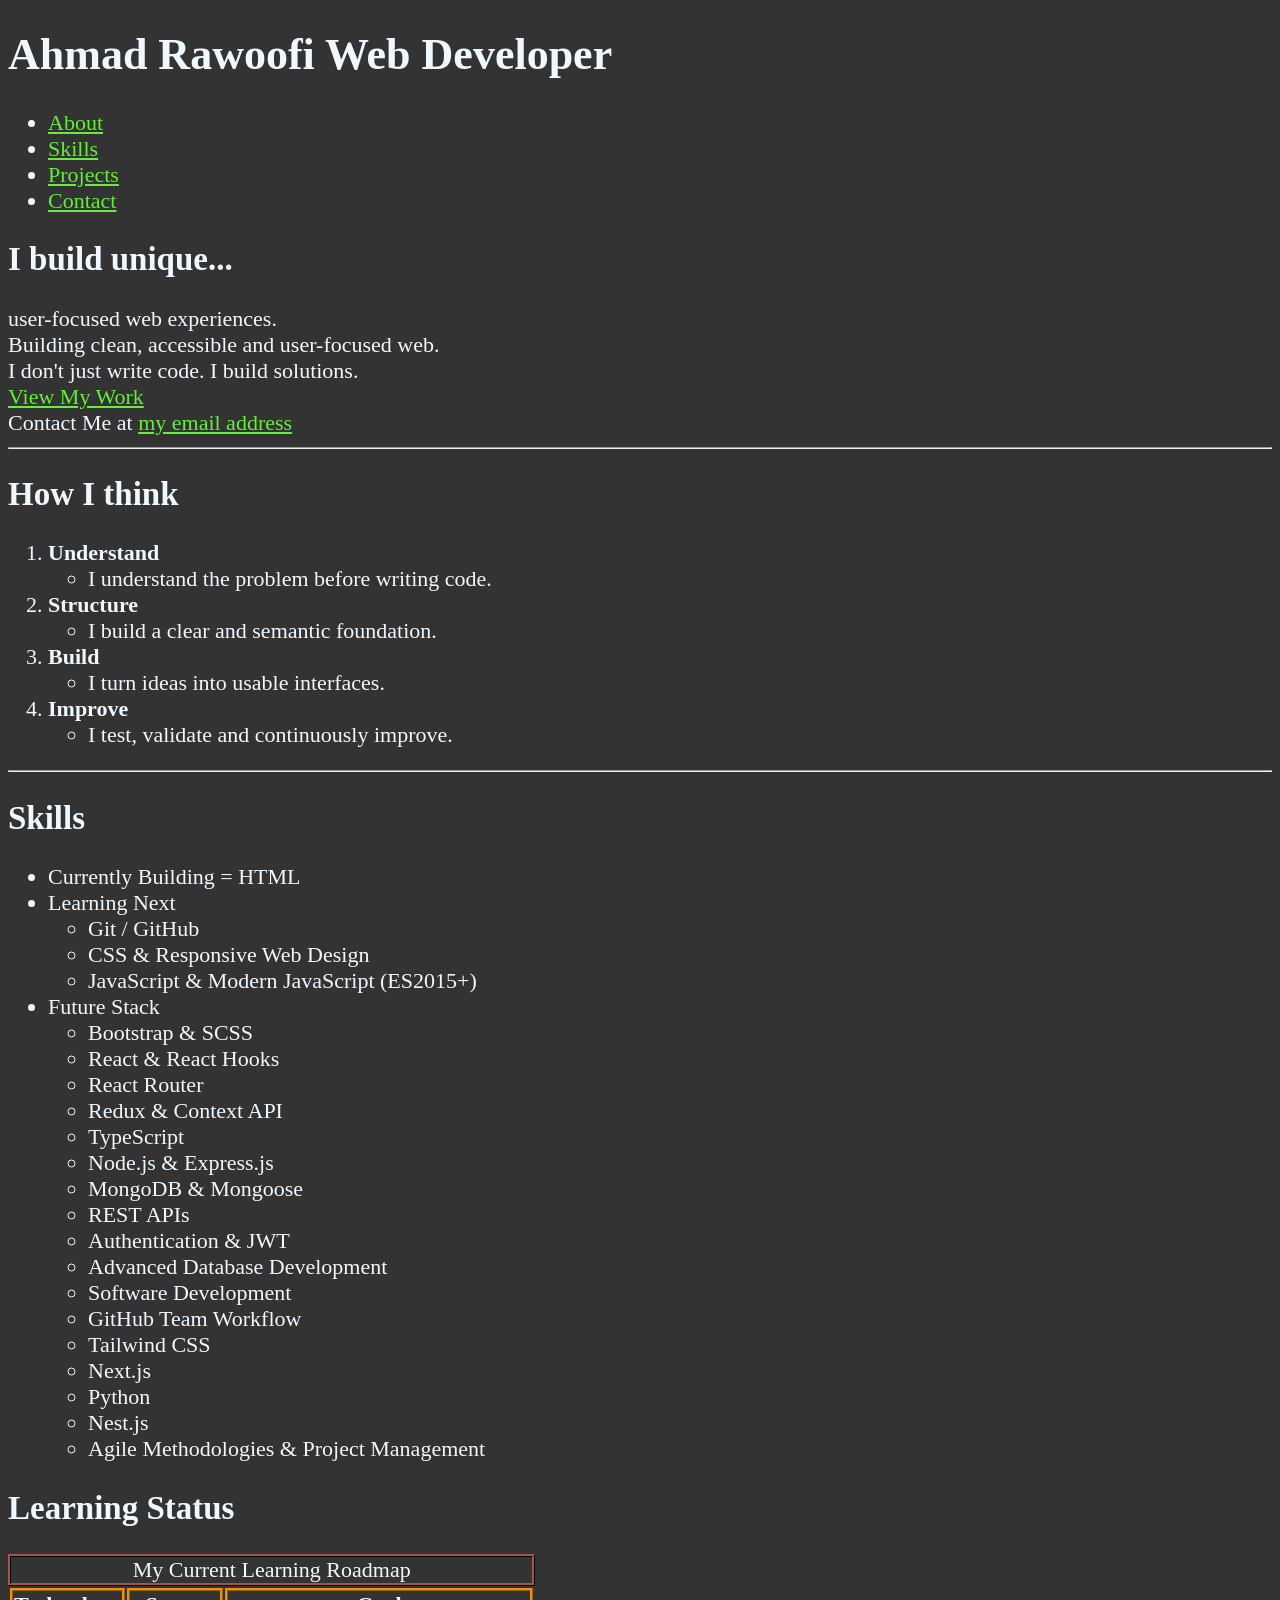
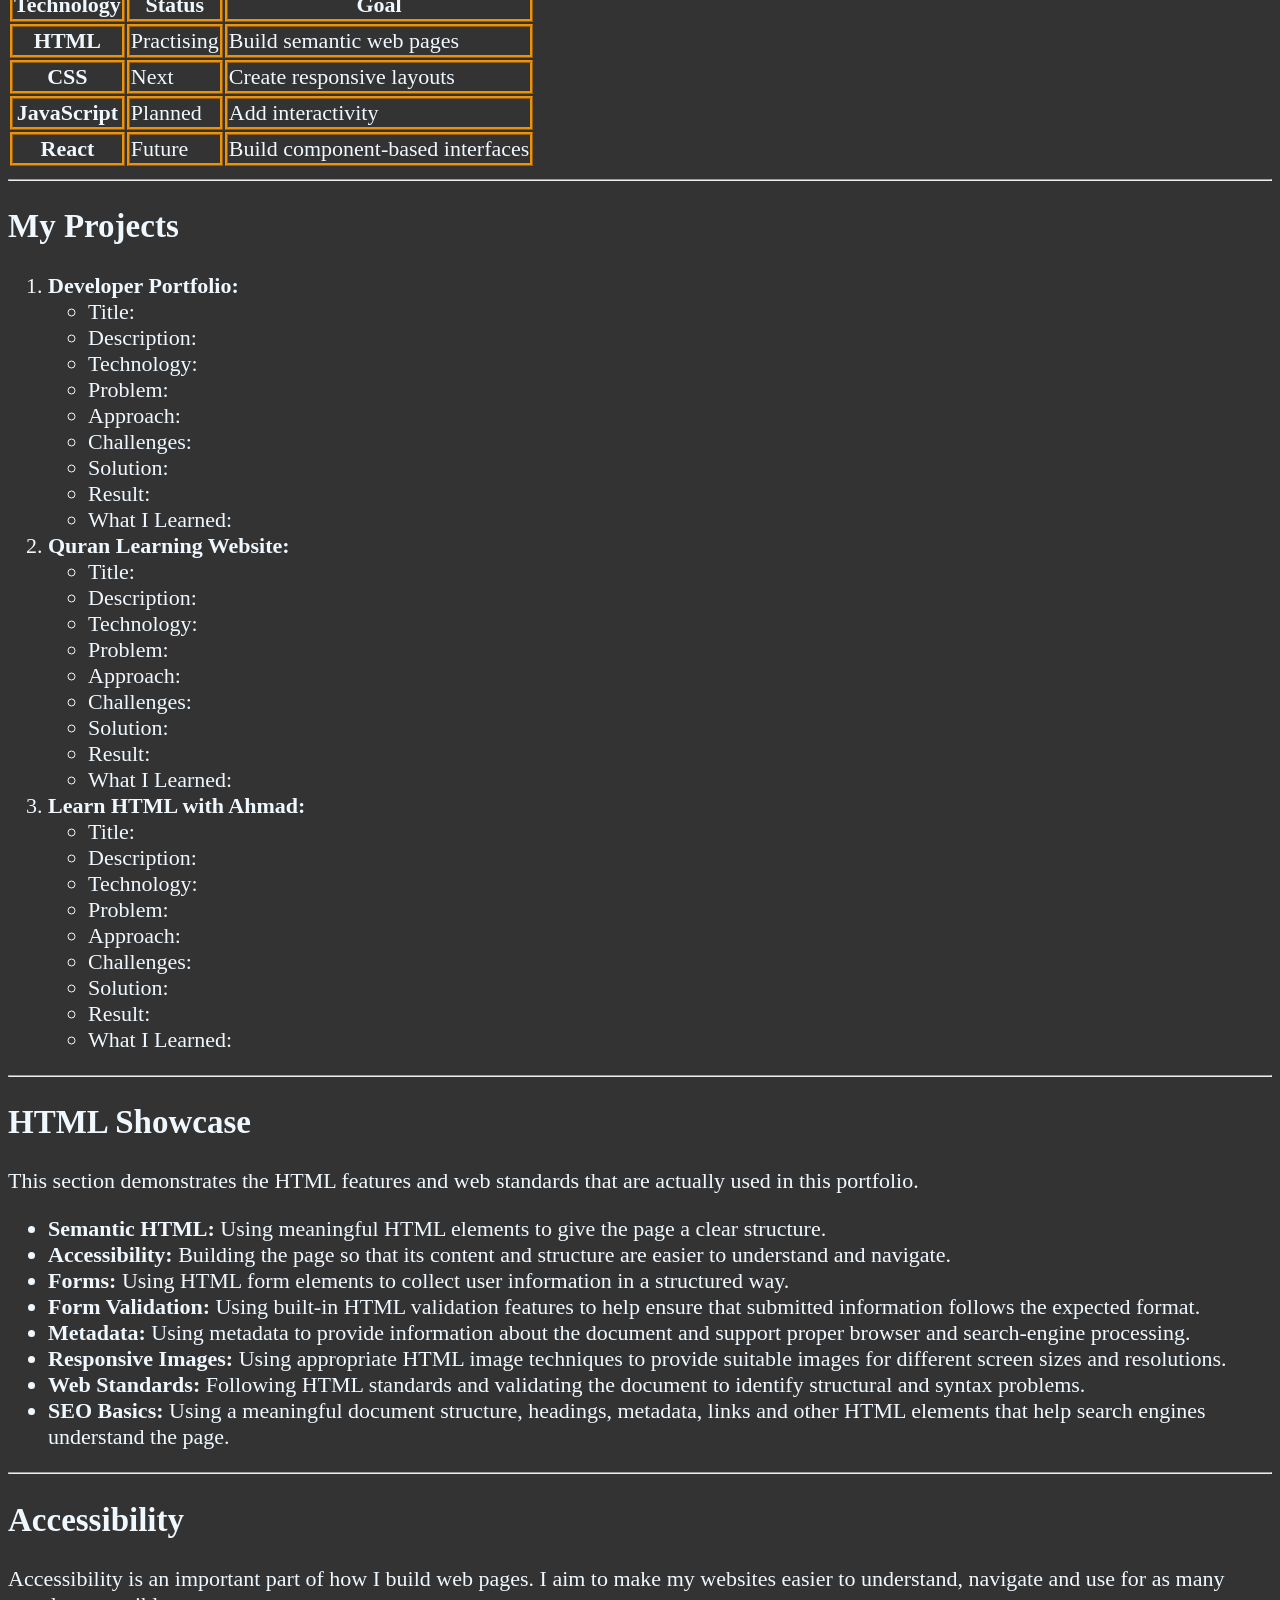
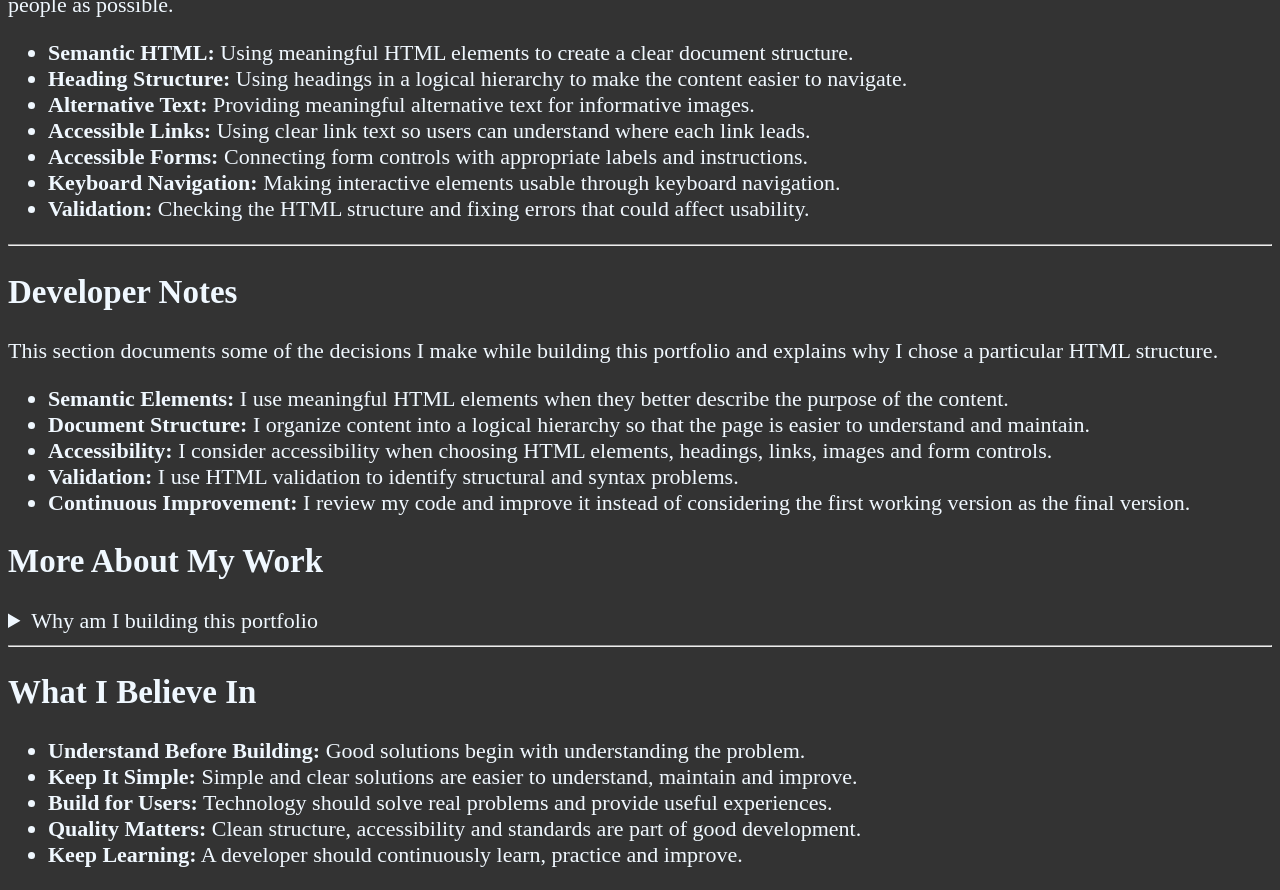
==== index.html @ d32aa8e3 "final code of my portfolio with html" ====
<!DOCTYPE html>
<html lang="en">
<head>
    <meta charset="UTF-8">
    <meta name="viewport" content="width=device-width, initial-scale=1.0">
     <meta
        name="description"
        content="Ahmad Rawoofi's developer portfolio, learning journey, projects and web development skills.">

    <meta name="author" content="Ahmad Rawoofi">

    <meta name="robots" content="index, follow">
    <title>Ahmad Rawoofi | Web Developer Portfolio</title>
    <link rel="stylesheet" href="/main.css">
    
</head>


<body>

     <header id="home">
        <h1>Ahmad Rawoofi Web Developer</h1>
            <nav>
                <ul>
                    
                    <li><a href="/about.html">About</a></li>
                    <li ><a href="#skills">Skills</a></li>
                    <li><a href="#projects">Projects</a></li>
                    <li><a href="/contact.html">Contact</a></li>
                </ul>
            </nav>
        </header>

    <main>
        <section>
            
                <h2>I build unique...</h2>

        
                user-focused web experiences. <br>
                Building clean, accessible and user-focused web. <br>
                I don't just write code. I build solutions. <br>

                <a href="#projects">View My Work</a> <br>
                Contact Me at <a href="mailto:rondom@gmail.com">my email address</a>
                

            
        </section>
<hr>
<!-- ------------------How I Think--------------- -->
        <section>
            
                <h2>How I think</h2>
                <ol>
                    <li><strong>Understand</strong>
                    
                        <ul><li>
                            I understand the problem
                                before writing code.
                        </li></ul>
                    </li>

                    <li><strong>Structure</strong>
                    
                        <ul><li>
                            I build a clear and
                            semantic foundation.
                        </li></ul>
                    </li>
                    <li> <strong>Build</strong>
                    
                        <ul><li>
                            I turn ideas into
                            usable interfaces.
                        </li></ul>
                    </li>
                    <li><strong>Improve</strong>
                    
                        <ul><li>
                            I test, validate and
                            continuously improve.
                        </li></ul>
                    </li>
                </ol>

            
        </section>

<hr>

 <!-- ------------------Skills--------------- -->
    <section id="skills">
        <h2>Skills</h2>
        <ul>
            <li>Currently Building = HTML</li>
            <li>Learning Next 
                <ul>
                    <li>Git / GitHub</li>
                    <li>CSS & Responsive Web Design</li>
                    <li>JavaScript & Modern JavaScript (ES2015+)</li>
                </ul>
            </li>
            
            <li>Future Stack
                <ul>
                    <li>Bootstrap & SCSS</li>
                    <li>React & React Hooks</li>
                    <li>React Router</li>
                    <li>Redux & Context API</li>
                    <li>TypeScript</li>
                    <li>Node.js & Express.js</li>
                    <li>MongoDB & Mongoose</li>
                    <li>REST APIs</li>
                    <li>Authentication & JWT</li>
                    <li>Advanced Database Development</li>
                    <li>Software Development</li>
                    <li>GitHub Team Workflow</li>
                    <li>Tailwind CSS</li>
                    <li>Next.js</li>
                    <li>Python</li>
                    <li>Nest.js</li>
                    <li>Agile Methodologies & Project Management</li>
                </ul>
            </li>
        </ul>
        
    </section>

    <section id="learning-status">
        <h2>Learning Status</h2>
        
        <table id="my-table">
            <caption>My Current Learning Roadmap</caption>

            <thead>
                <tr>
                    <th scope="col">Technology</th>
                    <th scope="col">Status</th>
                    <th scope="col">Goal</th>
                    
                </tr>

                <tbody>
                    <tr>
                        <th scope="row">HTML</th>
                        <td>Practising</td>
                        <td>Build semantic web pages</td>
                    </tr>

                    <tr>
                        <th scope="row">CSS</th>
                        <td>Next</td>
                        <td>Create responsive layouts</td>
                    </tr>

                    <tr>
                        <th scope="row">JavaScript</th>
                        <td>Planned</td>
                        <td>Add interactivity</td>
                    </tr>

                    <tr>
                        <th scope="row">React</th>
                        <td>Future</td>
                        <td>Build component-based interfaces</td>
                    </tr>

                </tbody>
            </thead>
        </table>

       <!--  <hr>
        <table>
            <caption>New Table</caption>
            
            <thead>
                <tr>
                    <th>tr1-th1</th>
                    <th>tr1-th2</th>
                    <th rowspan="4">tr1-th3</th>
                    <th>tr1-th4</th>
                    <th>tr1-th5</th>
                    <th>tr1-th6</th>
                </tr>

                <tr>
                    <th>tr2-th1</th>
                    <td></td>
                    <td></td>
                    <td></td>
                    <td></td>
                    
                </tr>
                <tr>
                    <th>tr2-th1</th>
                    <td></td>
                    <td></td>
                    <td></td>
                    <td></td>
                    
                </tr>
                <tr>
                    <th>tr2-th1</th>
                    <td></td>
                    <td></td>
                    <td></td>
                    <td></td>
                    
                </tr>
                <tr>
                    <th rowspan="2">tr2-th1</th>
                    <td>1</td>
                    <td rowspan="2">1</td>
                    <td></td>
                    <td></td>
                    <td></td>
                </tr>
                <tr>
                    
                    <td>2</td>
                    <td></td>
                    <td></td>
                    <td></td>
                    
                </tr>
            </thead>
        </table> -->
    </section>
<hr>
<!-- ------------------projects--------------- -->
    <section id="projects">
        <h2>My Projects</h2>
        
        <ol>
            <li><strong>Developer Portfolio:</strong>
                <ul>
                            <li>Title:</li>
                            <li>Description:</li>
                            <li>Technology:</li>
                            <li>Problem:</li>
                            <li>Approach:</li>
                            <li>Challenges:</li>
                            <li>Solution:</li>
                            <li>Result:</li>
                            <li>What I Learned:</li>
                </ul>
            </li>

            <li><strong>Quran Learning Website:</strong>
                <ul>
                            <li>Title:</li>
                            <li>Description:</li>
                            <li>Technology:</li>
                            <li>Problem:</li>
                            <li>Approach:</li>
                            <li>Challenges:</li>
                            <li>Solution:</li>
                            <li>Result:</li>
                            <li>What I Learned:</li>
                </ul>
            </li>

            <li><strong>Learn HTML with Ahmad:</strong>
                <ul>
                            <li>Title:</li>
                            <li>Description:</li>
                            <li>Technology:</li>
                            <li>Problem:</li>
                            <li>Approach:</li>
                            <li>Challenges:</li>
                            <li>Solution:</li>
                            <li>Result:</li>
                            <li>What I Learned:</li>
                </ul>
            </li>

        </ol>

    </section>
    <hr>

   <section id="html-showcase"> <h2>HTML Showcase</h2>

<p>
    This section demonstrates the HTML features and web standards
    that are actually used in this portfolio.
</p>

<ul>
    <li>
        <strong>Semantic HTML:</strong>
        Using meaningful HTML elements to give the page a clear structure.
    </li>

    <li>
        <strong>Accessibility:</strong>
        Building the page so that its content and structure are easier
        to understand and navigate.
    </li>

    <li>
        <strong>Forms:</strong>
        Using HTML form elements to collect user information in a structured way.
    </li>

    <li>
        <strong>Form Validation:</strong>
        Using built-in HTML validation features to help ensure that
        submitted information follows the expected format.
    </li>

    <li>
        <strong>Metadata:</strong>
        Using metadata to provide information about the document and
        support proper browser and search-engine processing.
    </li>

    <li>
        <strong>Responsive Images:</strong>
        Using appropriate HTML image techniques to provide suitable images
        for different screen sizes and resolutions.
    </li>

    <li>
        <strong>Web Standards:</strong>
        Following HTML standards and validating the document to identify
        structural and syntax problems.
    </li>

    <li>
        <strong>SEO Basics:</strong>
        Using a meaningful document structure, headings, metadata,
        links and other HTML elements that help search engines understand
        the page.
    </li>
</ul>

</section>

<hr> 
<!-- ------------------Accessibility--------------- -->
<section id="accessibility">
    <h2>Accessibility</h2>
<p>
    Accessibility is an important part of how I build web pages.
    I aim to make my websites easier to understand, navigate and use
    for as many people as possible.
</p>

<ul>
    <li>
        <strong>Semantic HTML:</strong>
        Using meaningful HTML elements to create a clear document structure.
    </li>

    <li>
        <strong>Heading Structure:</strong>
        Using headings in a logical hierarchy to make the content easier to navigate.
    </li>

    <li>
        <strong>Alternative Text:</strong>
        Providing meaningful alternative text for informative images.
    </li>

    <li>
        <strong>Accessible Links:</strong>
        Using clear link text so users can understand where each link leads.
    </li>

    <li>
        <strong>Accessible Forms:</strong>
        Connecting form controls with appropriate labels and instructions.
    </li>

    <li>
        <strong>Keyboard Navigation:</strong>
        Making interactive elements usable through keyboard navigation.
    </li>

    <li>
        <strong>Validation:</strong>
        Checking the HTML structure and fixing errors that could affect usability.
    </li>
</ul>
</section>
<hr>

<!-- ------------------Developer Notes--------------- -->
<section id="developer-notes">
    <h2>Developer Notes</h2>
<p>
    This section documents some of the decisions I make while building
    this portfolio and explains why I chose a particular HTML structure.
</p>

<ul>
    <li>
        <strong>Semantic Elements:</strong>
        I use meaningful HTML elements when they better describe the purpose
        of the content.
    </li>

    <li>
        <strong>Document Structure:</strong>
        I organize content into a logical hierarchy so that the page is
        easier to understand and maintain.
    </li>

    <li>
        <strong>Accessibility:</strong>
        I consider accessibility when choosing HTML elements, headings,
        links, images and form controls.
    </li>

    <li>
        <strong>Validation:</strong>
        I use HTML validation to identify structural and syntax problems.
    </li>

    <li>
        <strong>Continuous Improvement:</strong>
        I review my code and improve it instead of considering the first
        working version as the final version.
    </li>
</ul>

</section>

<!-- ------------------More About My Work--------------- -->
<section id="more-about-my-work">
    <h2>More About My Work</h2>

    <details>
        <summary>Why am I building this portfolio</summary>
        <p>
            I am using this project to HTML, 
            accessibility, web Standards and professional development habits.
        </p>
    </details>

</section>
<hr>

<!-- ------------------What I Believe In--------------- -->
<section id="what-i-believe-in"> 
    <h2>What I Believe In</h2>
<ul>
    <li>
        <strong>Understand Before Building:</strong>
        Good solutions begin with understanding the problem.
    </li>

    <li>
        <strong>Keep It Simple:</strong>
        Simple and clear solutions are easier to understand, maintain and improve.
    </li>

    <li>
        <strong>Build for Users:</strong>
        Technology should solve real problems and provide useful experiences.
    </li>

    <li>
        <strong>Quality Matters:</strong>
        Clean structure, accessibility and standards are part of good development.
    </li>

    <li>
        <strong>Keep Learning:</strong>
        A developer should continuously learn, practice and improve.
    </li>
</ul>

</section>

    </main>
</body>
</html>
---- main.css ----
html {
    font-size: 22px;
}

body {
    background-color: #333;
    color: aliceblue;
}
a {
    
    color: rgb(99, 238, 57);
}

a:visited {
    color: aqua;
}

a:hover, a:active{
    color: #eb920e;
}

caption, th, td{
    border-style: ridge;

    

}

caption {
    border-color: #532929;

}
thead, th, td {
    border-color: #eb920e;

}

source, img {
    border-radius: 100px;
}
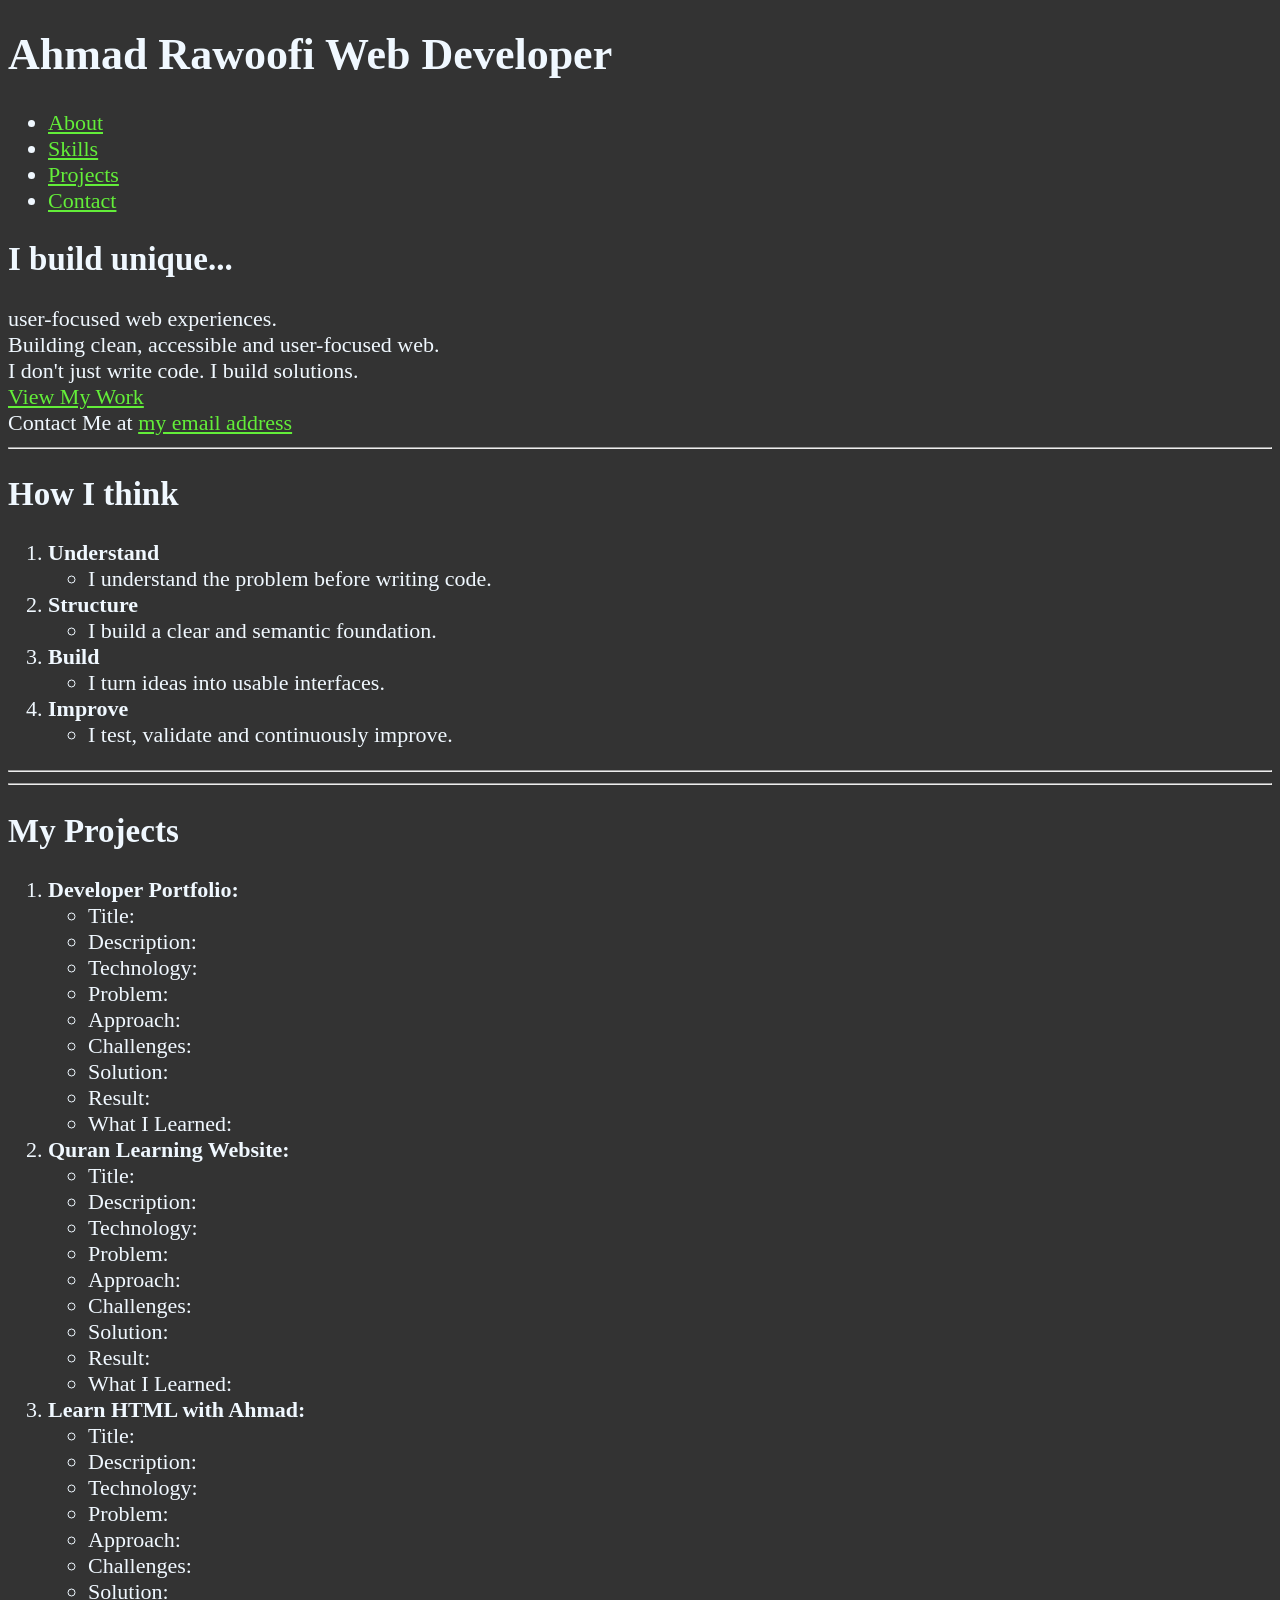
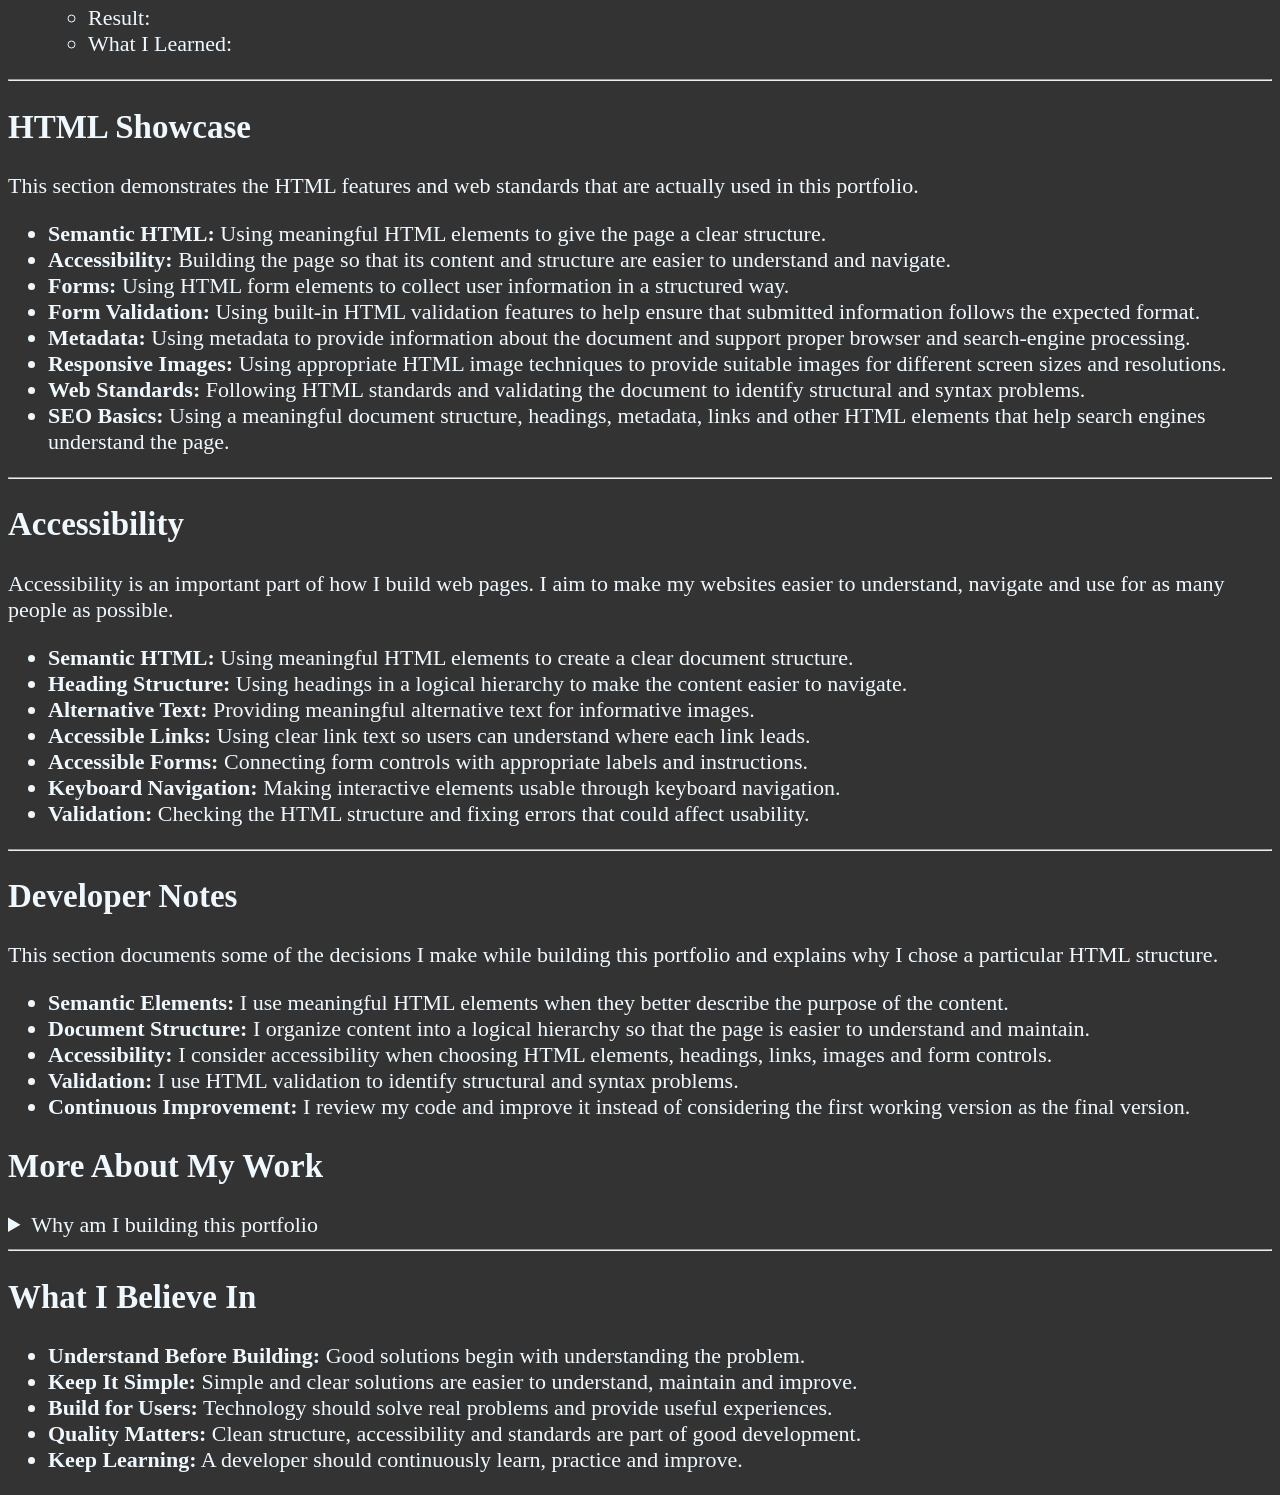
==== commit c0089795: "created skills and projects html file" ====
--- a/index.html
+++ b/index.html
@@ -89,86 +89,7 @@
 
 <hr>
 
- <!-- ------------------Skills--------------- -->
-    <section id="skills">
-        <h2>Skills</h2>
-        <ul>
-            <li>Currently Building = HTML</li>
-            <li>Learning Next 
-                <ul>
-                    <li>Git / GitHub</li>
-                    <li>CSS & Responsive Web Design</li>
-                    <li>JavaScript & Modern JavaScript (ES2015+)</li>
-                </ul>
-            </li>
-            
-            <li>Future Stack
-                <ul>
-                    <li>Bootstrap & SCSS</li>
-                    <li>React & React Hooks</li>
-                    <li>React Router</li>
-                    <li>Redux & Context API</li>
-                    <li>TypeScript</li>
-                    <li>Node.js & Express.js</li>
-                    <li>MongoDB & Mongoose</li>
-                    <li>REST APIs</li>
-                    <li>Authentication & JWT</li>
-                    <li>Advanced Database Development</li>
-                    <li>Software Development</li>
-                    <li>GitHub Team Workflow</li>
-                    <li>Tailwind CSS</li>
-                    <li>Next.js</li>
-                    <li>Python</li>
-                    <li>Nest.js</li>
-                    <li>Agile Methodologies & Project Management</li>
-                </ul>
-            </li>
-        </ul>
-        
-    </section>
-
-    <section id="learning-status">
-        <h2>Learning Status</h2>
-        
-        <table id="my-table">
-            <caption>My Current Learning Roadmap</caption>
-
-            <thead>
-                <tr>
-                    <th scope="col">Technology</th>
-                    <th scope="col">Status</th>
-                    <th scope="col">Goal</th>
-                    
-                </tr>
-
-                <tbody>
-                    <tr>
-                        <th scope="row">HTML</th>
-                        <td>Practising</td>
-                        <td>Build semantic web pages</td>
-                    </tr>
-
-                    <tr>
-                        <th scope="row">CSS</th>
-                        <td>Next</td>
-                        <td>Create responsive layouts</td>
-                    </tr>
-
-                    <tr>
-                        <th scope="row">JavaScript</th>
-                        <td>Planned</td>
-                        <td>Add interactivity</td>
-                    </tr>
-
-                    <tr>
-                        <th scope="row">React</th>
-                        <td>Future</td>
-                        <td>Build component-based interfaces</td>
-                    </tr>
-
-                </tbody>
-            </thead>
-        </table>
+ 
 
        <!--  <hr>
         <table>
